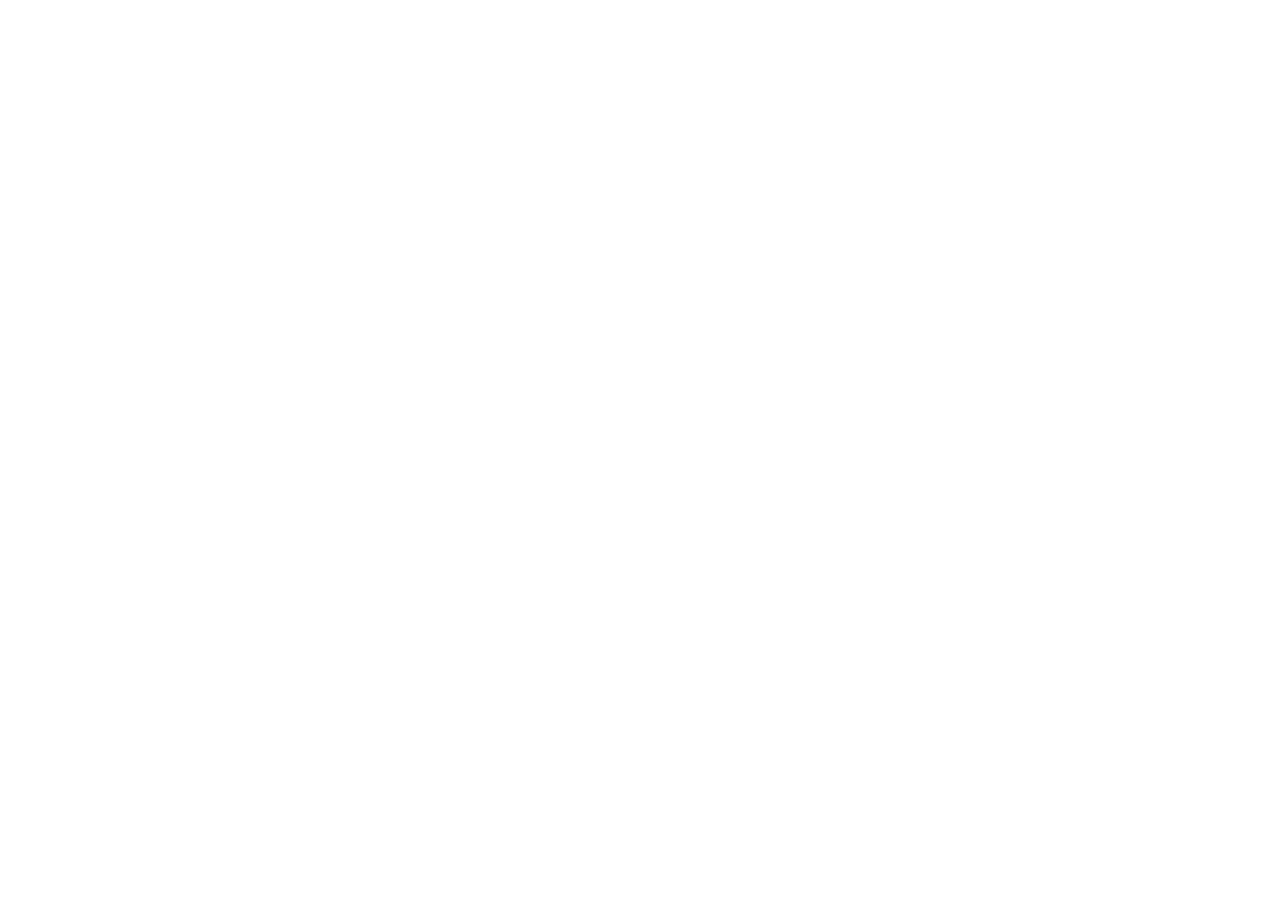
==== start.html @ 7b4c4999 "add head to start.html" ====
<!doctype HTML>
<html>
    <head>
        <meta charset="UTF-8" />
        <title>Wake up!</title>
        <link rel="stylesheet" type="styling/style.css" href="styles.css"/>
        <meta name="viewport" content="width=device-width, initial-scale=1.0" />
    </head>
    <body>
        
    </body>
</html>
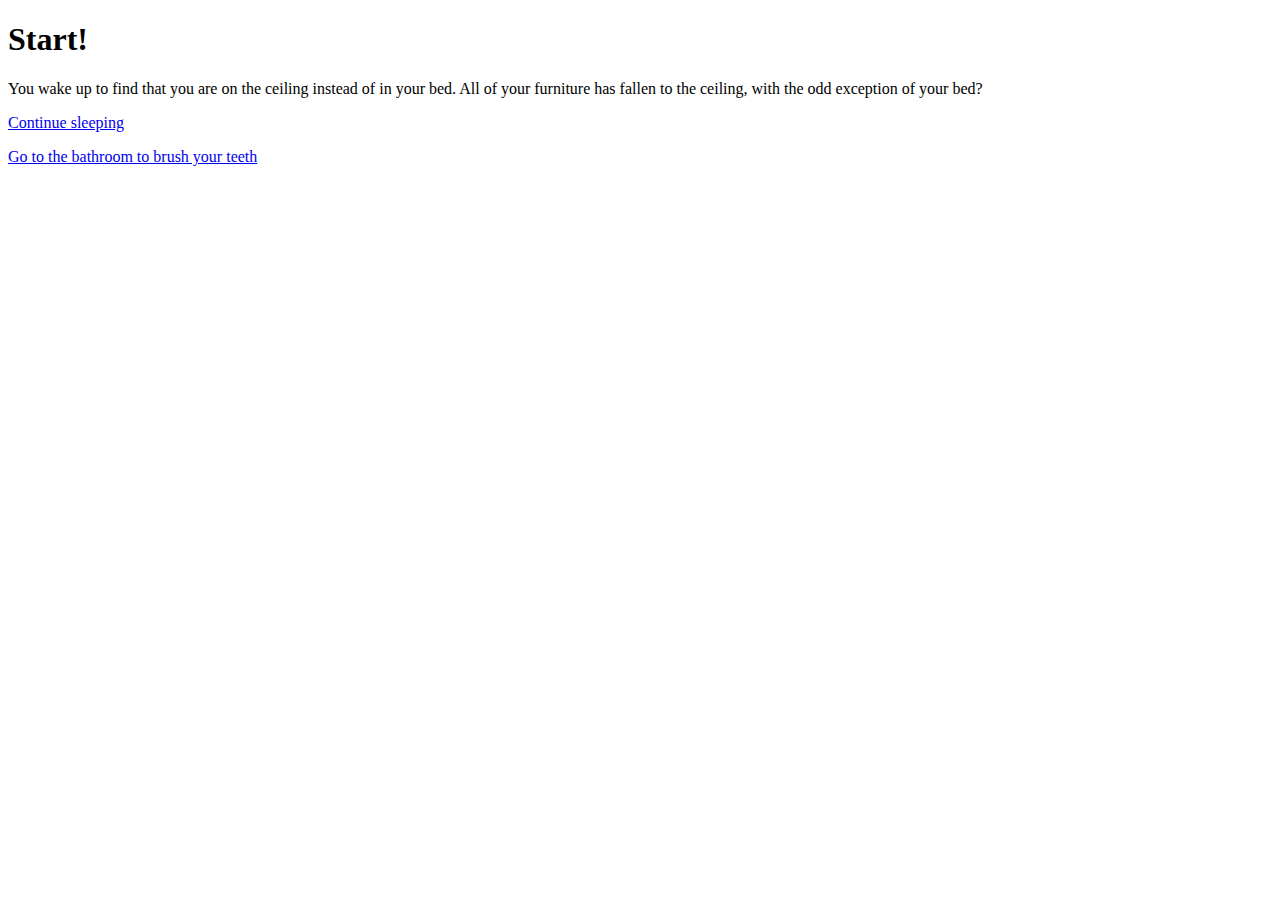
==== commit b8f5ea96: "add links to start.html" ====
--- a/start.html
+++ b/start.html
@@ -7,6 +7,10 @@
         <meta name="viewport" content="width=device-width, initial-scale=1.0" />
     </head>
     <body>
-        
+        <h1>Start!</h1>
+        <p>You wake up to find that you are on the ceiling instead of in your bed.
+        All of your furniture has fallen to the ceiling, with the odd exception of your bed?</p>
+        <a href="situations/bedcollapse.html"><p>Continue sleeping</p></a>
+        <a href="situations/bathroom.html"><p>Go to the bathroom to brush your teeth</p></a>
     </body>
 </html>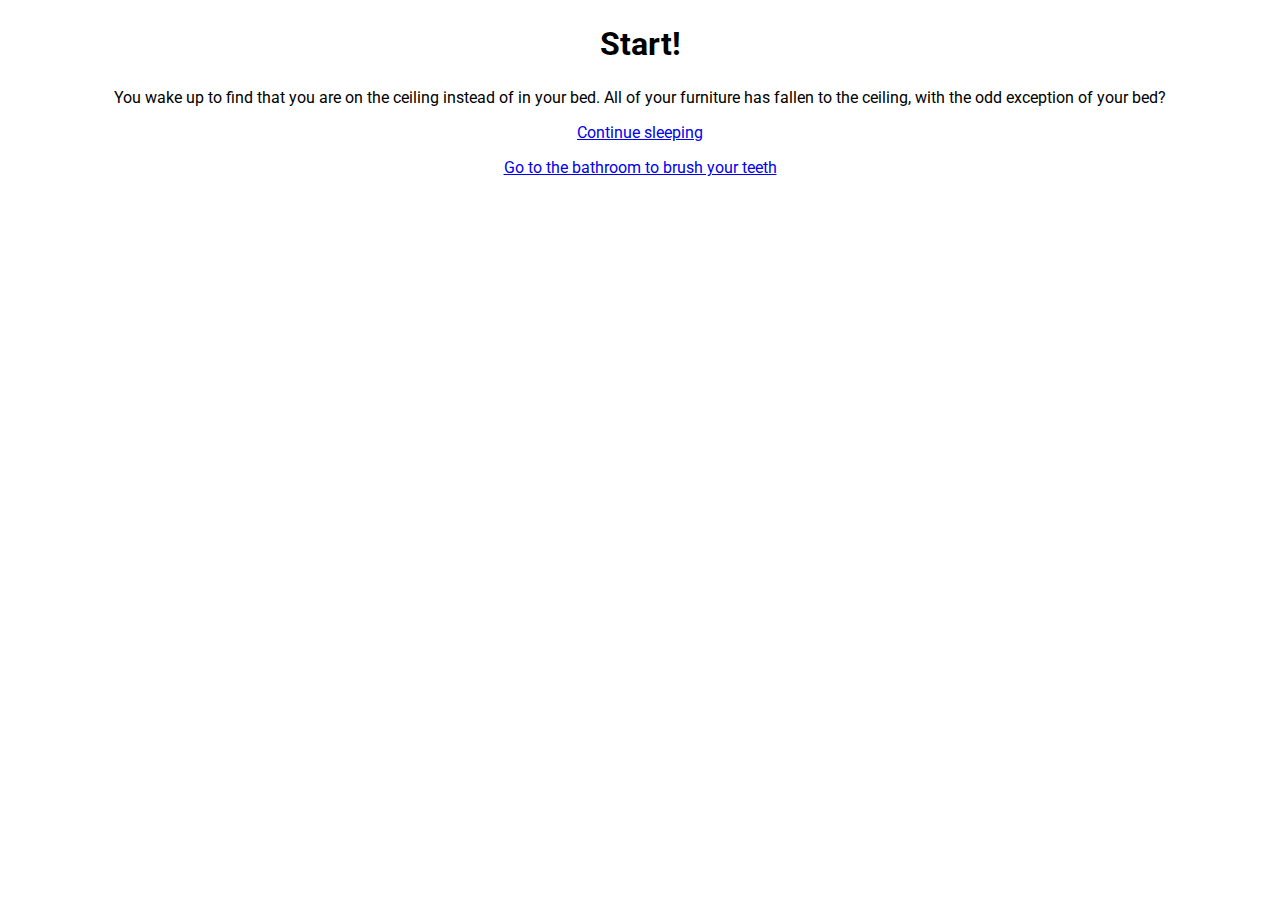
==== commit 320d17e2: "fix some errors with file linking" ====
--- a/start.html
+++ b/start.html
@@ -3,7 +3,7 @@
     <head>
         <meta charset="UTF-8" />
         <title>Wake up!</title>
-        <link rel="stylesheet" type="styling/style.css" href="styles.css"/>
+        <link rel="stylesheet" type="text/css" href="styling/style.css"/>
         <meta name="viewport" content="width=device-width, initial-scale=1.0" />
     </head>
     <body>
--- a/styling/style.css
+++ b/styling/style.css
@@ -0,0 +1,18 @@
+@import url('https://fonts.googleapis.com/css2?family=Roboto&display=swap');
+
+h1 {
+    text-align: center;
+    font-weight: bold;
+    font-family: 'Roboto', sans-serif;
+    margin: 25px;
+}
+
+p {
+    font-family: 'Roboto', sans-serif;
+    margin-bottom: 10px;
+    text-align: center;
+}
+
+a p:hover {
+    font-size: 20px;
+}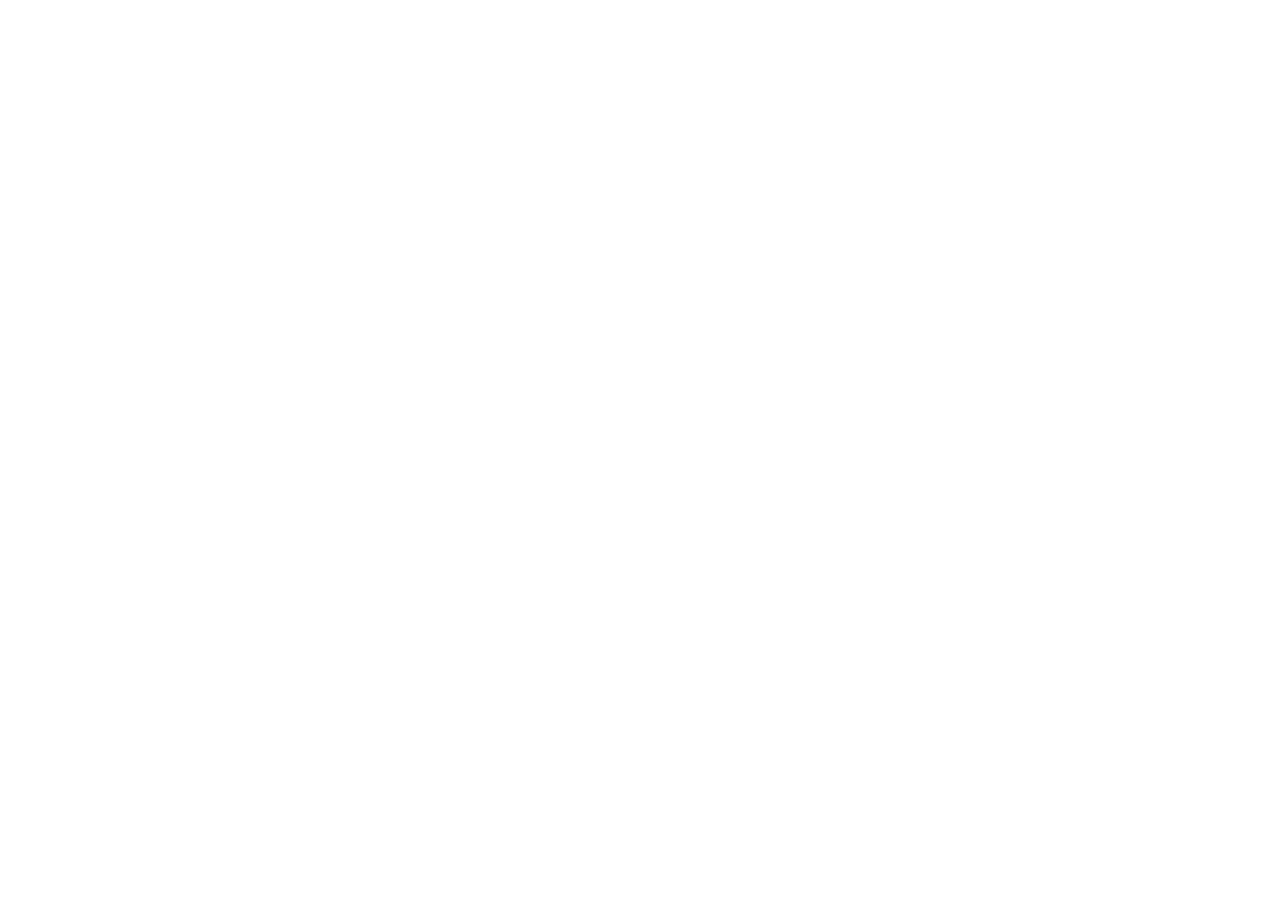
==== commit 52e04726: "edited bathroom.html" ====
--- a/start.html
+++ b/start.html
@@ -3,14 +3,9 @@
     <head>
         <meta charset="UTF-8" />
         <title>Wake up!</title>
-        <link rel="stylesheet" type="text/css" href="styling/style.css"/>
+        <link rel="stylesheet" type="styling/style.css" href="styles.css"/>
         <meta name="viewport" content="width=device-width, initial-scale=1.0" />
     </head>
     <body>
-        <h1>Start!</h1>
-        <p>You wake up to find that you are on the ceiling instead of in your bed.
-        All of your furniture has fallen to the ceiling, with the odd exception of your bed?</p>
-        <a href="situations/bedcollapse.html"><p>Continue sleeping</p></a>
-        <a href="situations/bathroom.html"><p>Go to the bathroom to brush your teeth</p></a>
     </body>
 </html>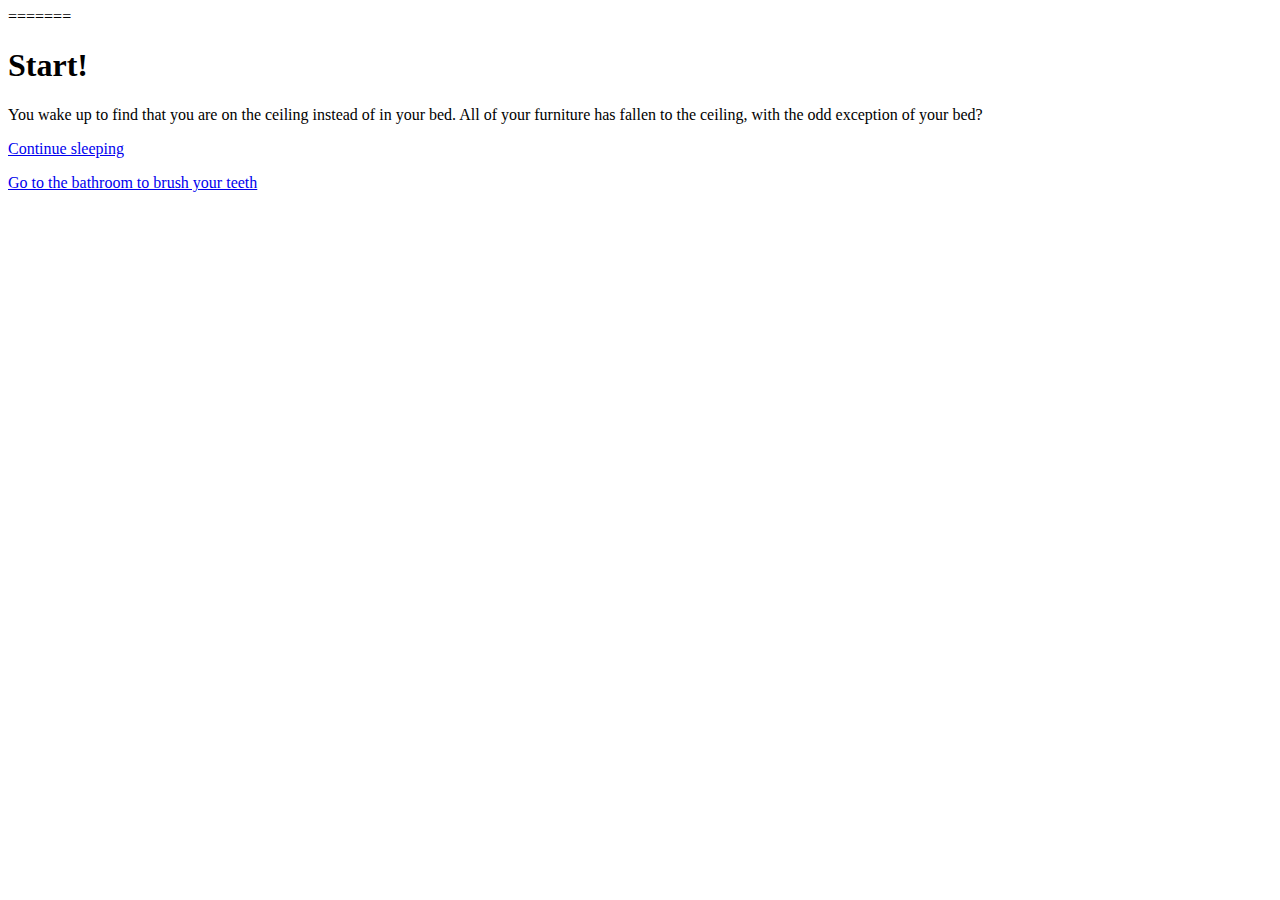
==== commit 06608410: "edited bathroom.html" ====
--- a/start.html
+++ b/start.html
@@ -1,11 +1,19 @@
-<!doctype HTML>
-<html>
-    <head>
-        <meta charset="UTF-8" />
-        <title>Wake up!</title>
-        <link rel="stylesheet" type="styling/style.css" href="styles.css"/>
-        <meta name="viewport" content="width=device-width, initial-scale=1.0" />
-    </head>
-    <body>
-    </body>
-</html>+
+=======
+
+        <!doctype HTML>
+        <html>
+            <head>
+                <meta charset="UTF-8" />
+                <title>Wake up!</title>
+                <link rel="stylesheet" type="styling/style.css" href="styles.css"/>
+                <meta name="viewport" content="width=device-width, initial-scale=1.0" />
+            </head>
+            <body>
+                <h1>Start!</h1>
+        <p>You wake up to find that you are on the ceiling instead of in your bed.
+        All of your furniture has fallen to the ceiling, with the odd exception of your bed?</p>
+        <a href="situations/bedcollapse.html"><p>Continue sleeping</p></a>
+        <a href="situations/bathroom.html"><p>Go to the bathroom to brush your teeth</p></a>
+            </body>
+        </html>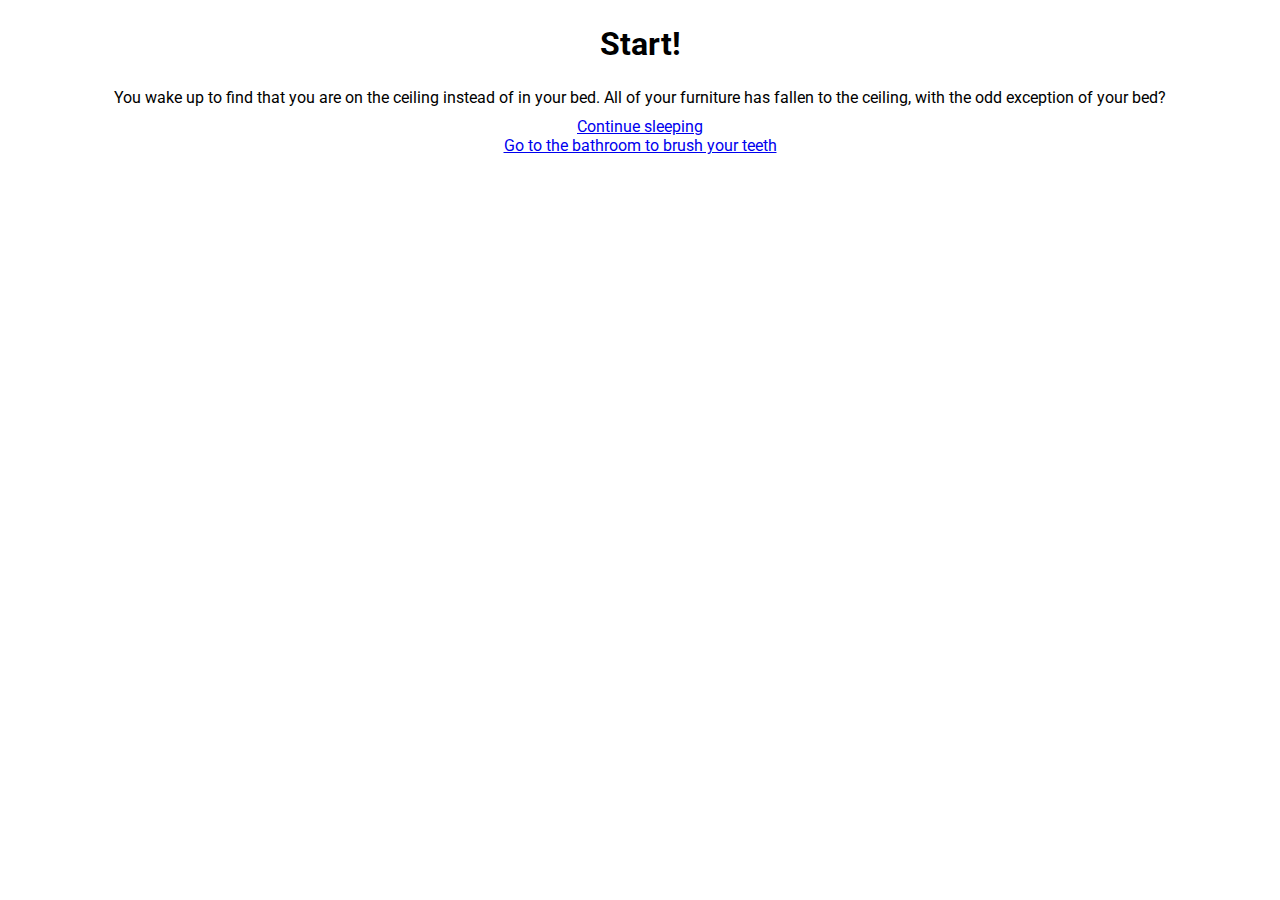
==== commit 7ef3aff5: "add more styling" ====
--- a/start.html
+++ b/start.html
@@ -1,19 +1,18 @@
-
-=======
-
-        <!doctype HTML>
-        <html>
-            <head>
-                <meta charset="UTF-8" />
-                <title>Wake up!</title>
-                <link rel="stylesheet" type="styling/style.css" href="styles.css"/>
-                <meta name="viewport" content="width=device-width, initial-scale=1.0" />
-            </head>
-            <body>
-                <h1>Start!</h1>
+<!doctype HTML>
+<html>
+    <head>
+        <meta charset="UTF-8" />
+        <title>Wake up!</title>
+        <link rel="stylesheet" type="text/css" href="styling/style.css"/>
+        <meta name="viewport" content="width=device-width, initial-scale=1.0" />
+    </head>
+    <body>
+        <h1>Start!</h1>
         <p>You wake up to find that you are on the ceiling instead of in your bed.
         All of your furniture has fallen to the ceiling, with the odd exception of your bed?</p>
-        <a href="situations/bedcollapse.html"><p>Continue sleeping</p></a>
-        <a href="situations/bathroom.html"><p>Go to the bathroom to brush your teeth</p></a>
-            </body>
-        </html>+        <div class="acontainer">
+            <a href="situations/bedcollapse.html"><p>Continue sleeping</p></a>
+            <a href="situations/bathroom.html"><p>Go to the bathroom to brush your teeth</p></a>
+        </div>
+    </body>
+</html>--- a/styling/style.css
+++ b/styling/style.css
@@ -0,0 +1,28 @@
+@import url('https://fonts.googleapis.com/css2?family=Roboto&display=swap');
+
+h1 {
+    text-align: center;
+    font-weight: bold;
+    font-family: 'Roboto', sans-serif;
+    margin: 25px;
+}
+
+p {
+    font-family: 'Roboto', sans-serif;
+    margin-bottom: 10px;
+    text-align: center;
+}
+
+a p {
+    width: 50%;
+    margin: auto;
+}
+.acontainer {
+    margin-right: auto;
+    margin-left: auto;
+    width: 50%;
+}
+
+a p:hover {
+    font-size: 20px;
+}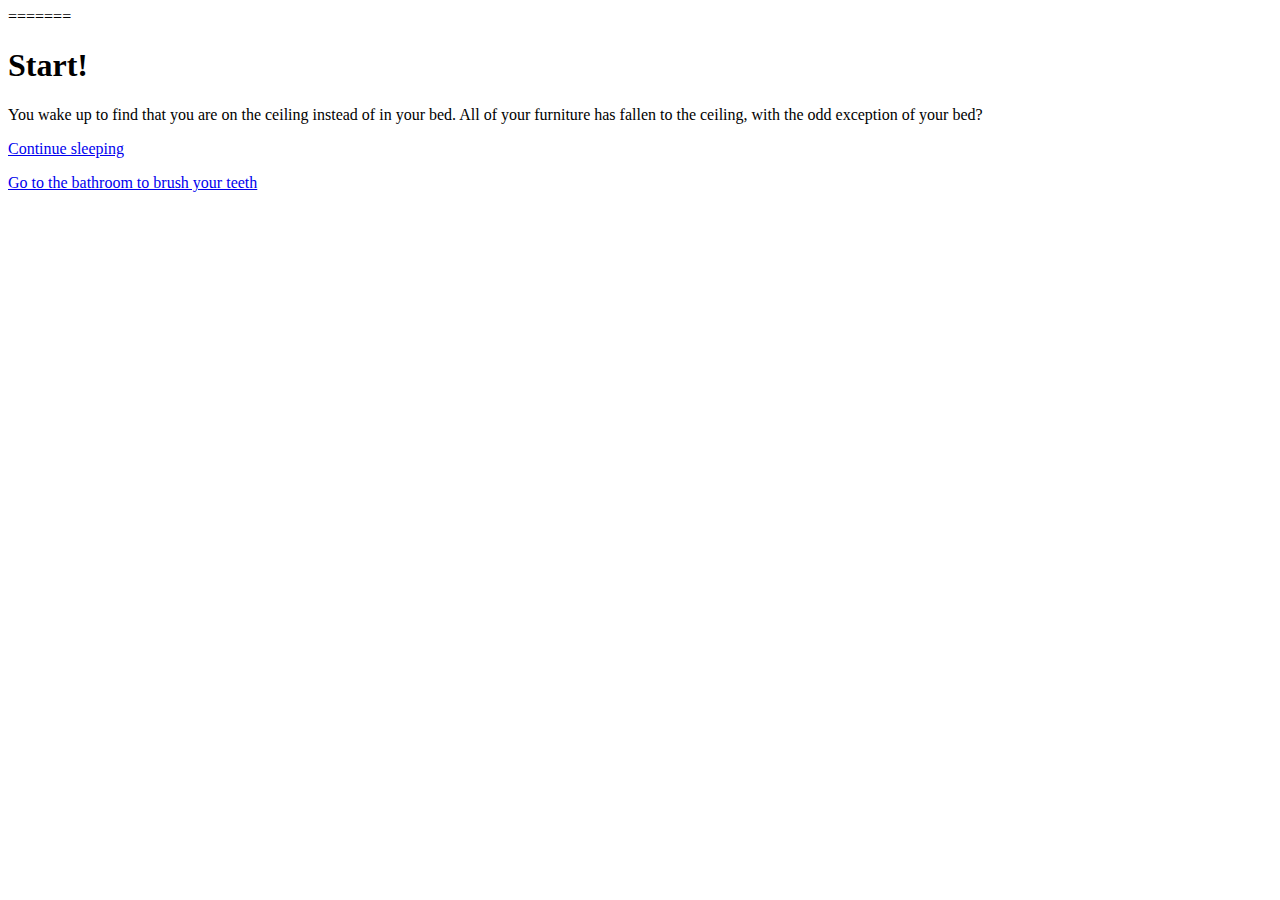
==== commit a1100b9b: "add styling" ====
--- a/start.html
+++ b/start.html
@@ -1,13 +1,16 @@
-<!doctype HTML>
-<html>
-    <head>
-        <meta charset="UTF-8" />
-        <title>Wake up!</title>
-        <link rel="stylesheet" type="text/css" href="styling/style.css"/>
-        <meta name="viewport" content="width=device-width, initial-scale=1.0" />
-    </head>
-    <body>
-        <h1>Start!</h1>
+
+=======
+
+        <!doctype HTML>
+        <html>
+            <head>
+                <meta charset="UTF-8" />
+                <title>Wake up!</title>
+                <link rel="stylesheet" type="styling/style.css" href="styles.css"/>
+                <meta name="viewport" content="width=device-width, initial-scale=1.0" />
+            </head>
+            <body>
+                <h1>Start!</h1>
         <p>You wake up to find that you are on the ceiling instead of in your bed.
         All of your furniture has fallen to the ceiling, with the odd exception of your bed?</p>
         <div class="acontainer">
@@ -15,4 +18,5 @@
             <a href="situations/bathroom.html"><p>Go to the bathroom to brush your teeth</p></a>
         </div>
     </body>
-</html>+</html>
+
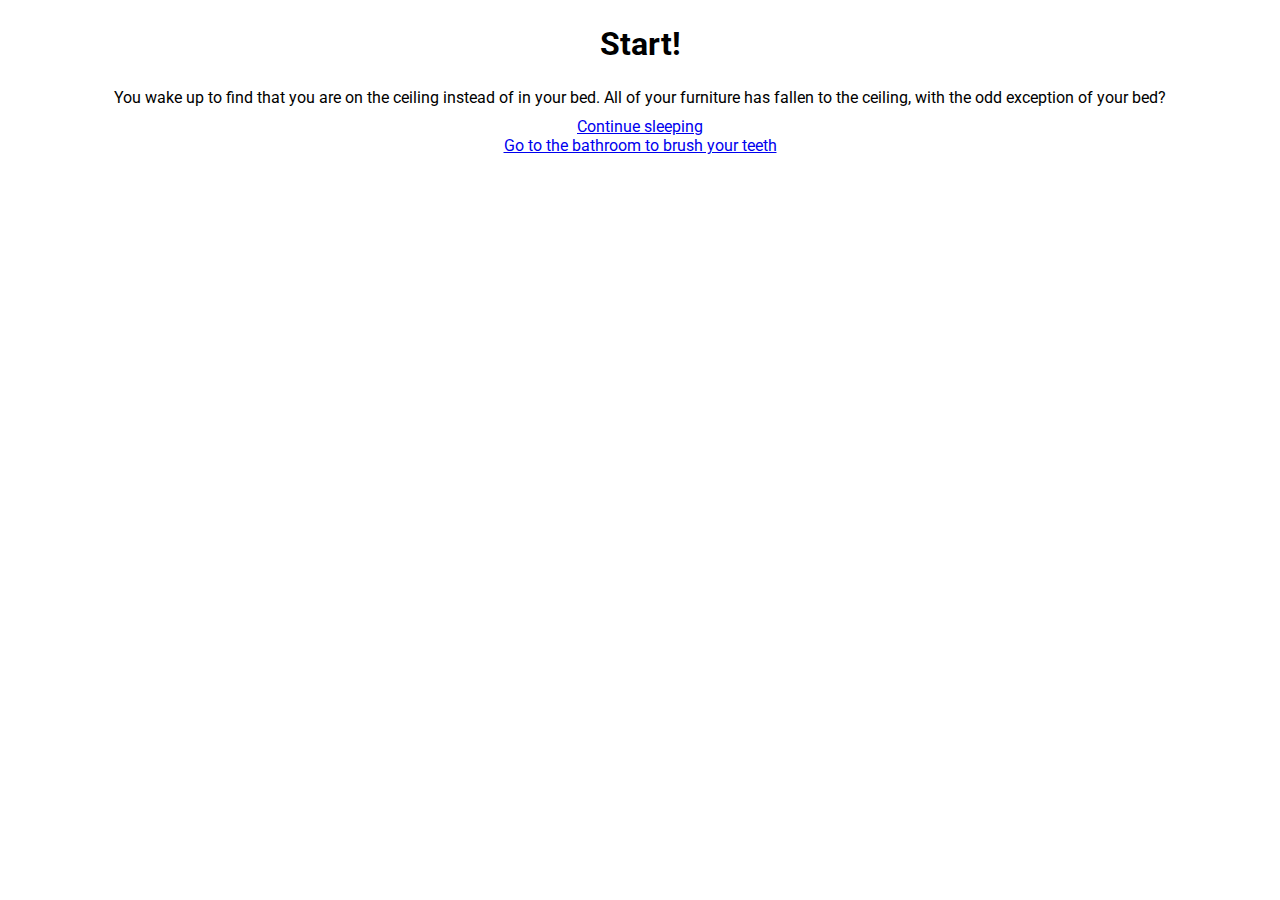
==== commit 38ae2420: "fix typoes" ====
--- a/start.html
+++ b/start.html
@@ -1,12 +1,10 @@
-
-=======
 
         <!doctype HTML>
         <html>
             <head>
                 <meta charset="UTF-8" />
                 <title>Wake up!</title>
-                <link rel="stylesheet" type="styling/style.css" href="styles.css"/>
+                <link rel="stylesheet" type="text/css" href="styling/style.css"/>
                 <meta name="viewport" content="width=device-width, initial-scale=1.0" />
             </head>
             <body>
--- a/styling/style.css
+++ b/styling/style.css
@@ -0,0 +1,28 @@
+@import url('https://fonts.googleapis.com/css2?family=Roboto&display=swap');
+
+h1 {
+    text-align: center;
+    font-weight: bold;
+    font-family: 'Roboto', sans-serif;
+    margin: 25px;
+}
+
+p {
+    font-family: 'Roboto', sans-serif;
+    margin-bottom: 10px;
+    text-align: center;
+}
+
+a p {
+    width: 50%;
+    margin: auto;
+}
+.acontainer {
+    margin-right: auto;
+    margin-left: auto;
+    width: 50%;
+}
+
+a p:hover {
+    font-size: 20px;
+}